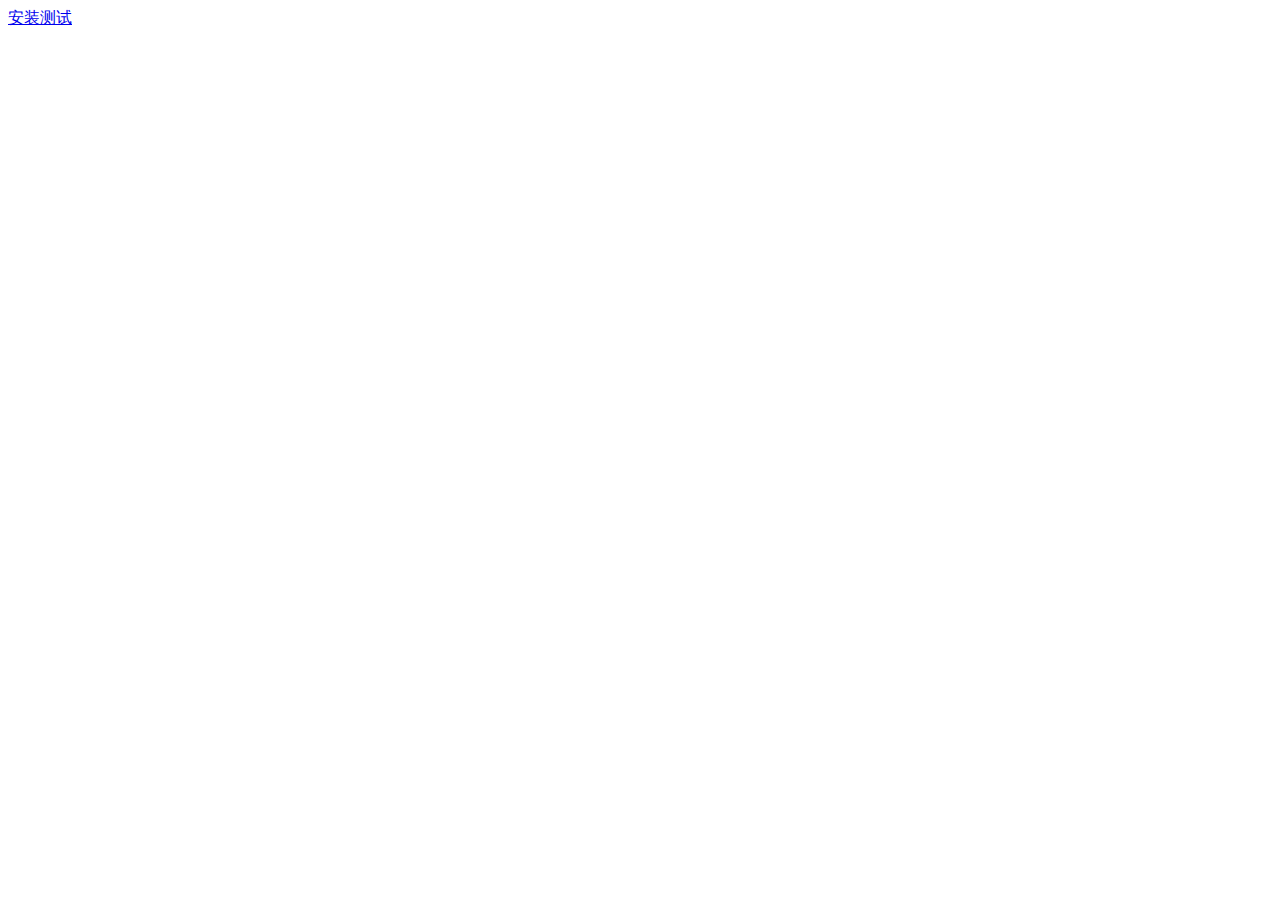
==== install.html @ d902cd24 "Create install.html" ====
<!DOCTYPE html>
<html lang="en">
<head>
    <meta charset="UTF-8">
    <title>Title</title>
</head>
<body>
    <a href="https://raw.githubusercontent.com/carner/project/master/ios.plist">安装测试</a>
</body>
</html>
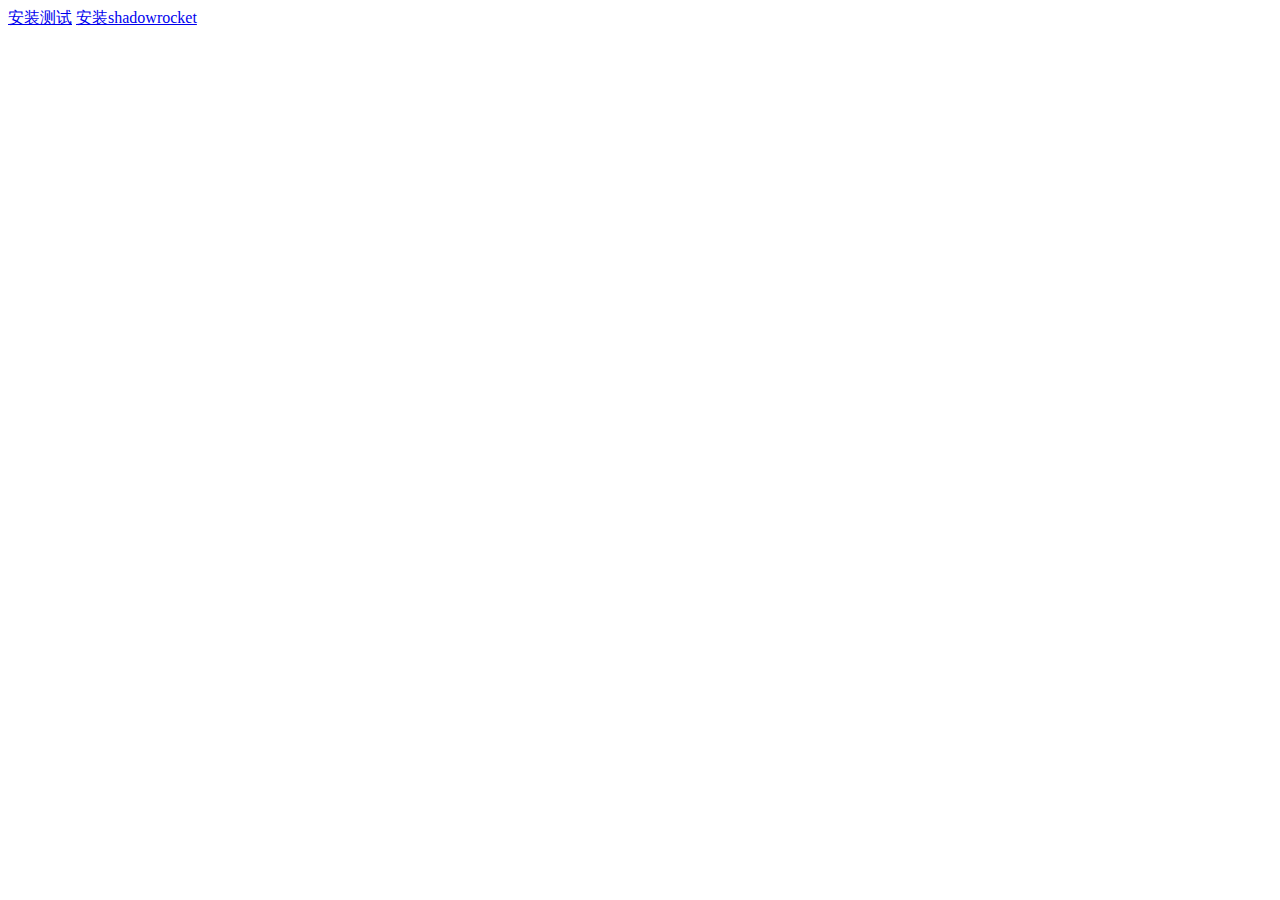
==== commit 9296bf52: "Update install.html" ====
--- a/install.html
+++ b/install.html
@@ -5,6 +5,7 @@
     <title>Title</title>
 </head>
 <body>
-    <a href="https://raw.githubusercontent.com/carner/project/master/ios.plist">安装测试</a>
+    <a href="itms-services://?action=download-manifest&url=https://carner.github.io/project/ios.plist">安装测试</a>
+    <a href="itms-services://?action=download-manifest&url=https://carner.github.io/project/shadowrocket.plist">安装shadowrocket</a>
 </body>
 </html>
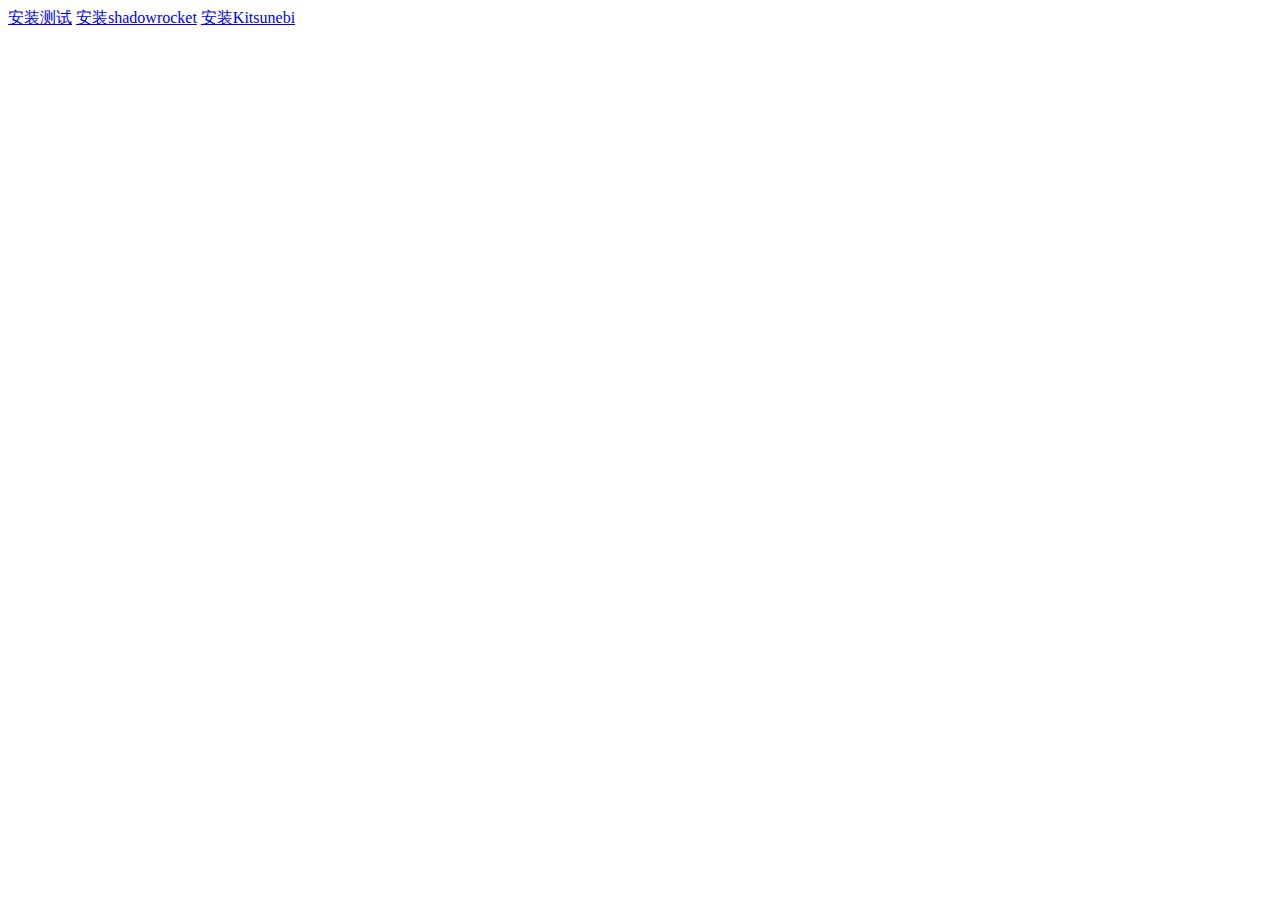
==== commit 086ec508: "Update install.html" ====
--- a/install.html
+++ b/install.html
@@ -7,5 +7,6 @@
 <body>
     <a href="itms-services://?action=download-manifest&url=https://carner.github.io/project/ios.plist">安装测试</a>
     <a href="itms-services://?action=download-manifest&url=https://carner.github.io/project/shadowrocket.plist">安装shadowrocket</a>
+    <a href="itms-services://?action=download-manifest&url=https://carner.github.io/project/shadowrocket.plist">安装Kitsunebi</a>
 </body>
 </html>
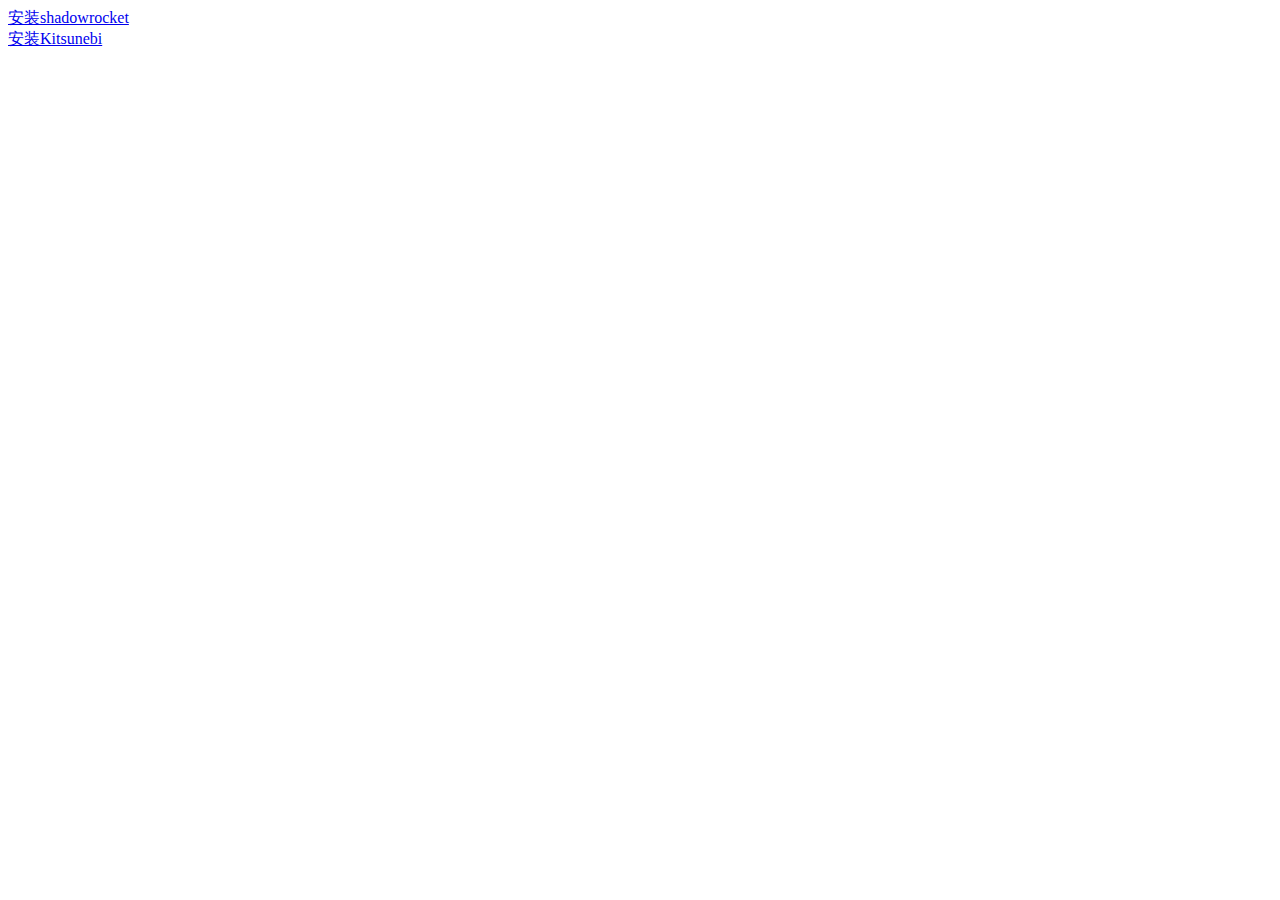
==== commit e1391c5a: "Update install.html" ====
--- a/install.html
+++ b/install.html
@@ -5,8 +5,8 @@
     <title>Title</title>
 </head>
 <body>
-    <a href="itms-services://?action=download-manifest&url=https://carner.github.io/project/ios.plist">安装测试</a>
     <a href="itms-services://?action=download-manifest&url=https://carner.github.io/project/shadowrocket.plist">安装shadowrocket</a>
-    <a href="itms-services://?action=download-manifest&url=https://carner.github.io/project/shadowrocket.plist">安装Kitsunebi</a>
+    <br/>
+    <a href="itms-services://?action=download-manifest&url=https://carner.github.io/project/Kitsunebi.plist">安装Kitsunebi</a>
 </body>
 </html>
